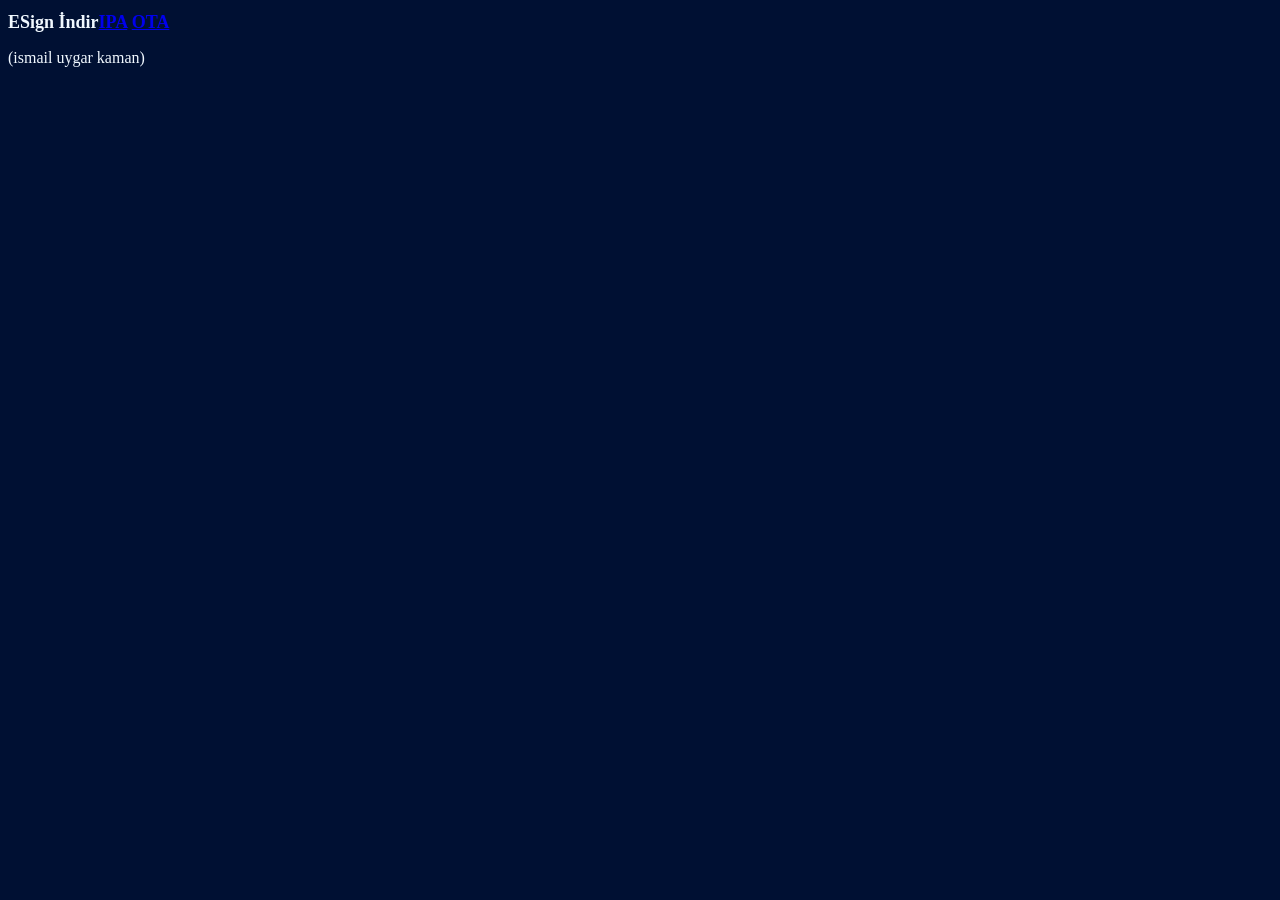
==== index.html @ 216e4062 "remove other apps, only keep esign" ====
<!DOCTYPE html>
<html>
<head>
  <title>tmtsign</title>
</head>
<body style="background-color: #001033; color:aliceblue">
    <h1 style="font-size: 2vh;">ESign İndir<a href="https://github.com/kaxibuxi/kaxibuxi.github.io/raw/main/esign_4.8.1.ipa">IPA</a> <a href="itms-services://?action=download-manifest&url=https://github.com/kaxibuxi/kaxibuxi.github.io/raw/main/esign.plist">OTA</a></h1>
    <p>(ismail uygar kaman)</p>
</body>
</html>
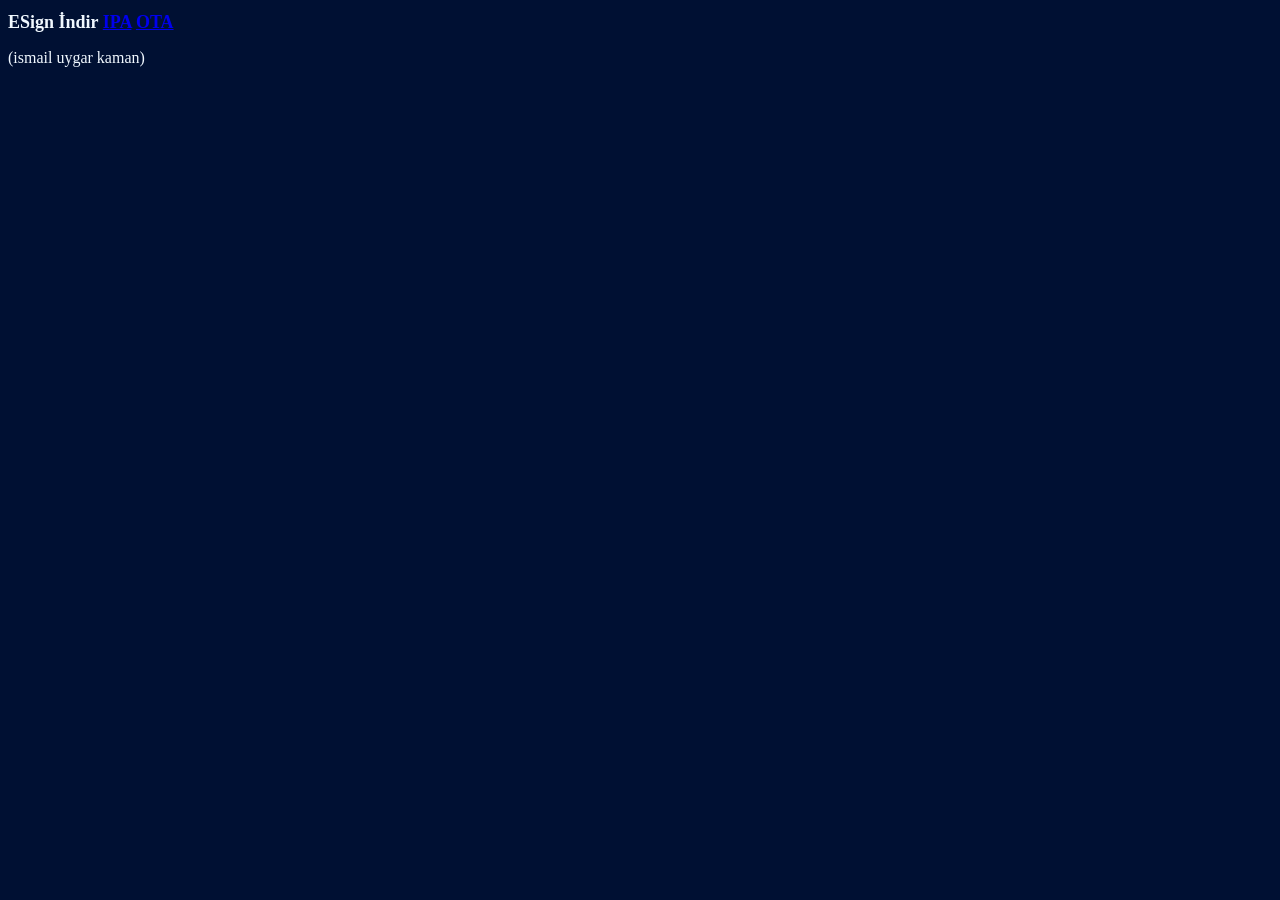
==== commit 147b5957: "resign esign" ====
--- a/index.html
+++ b/index.html
@@ -4,7 +4,7 @@
   <title>tmtsign</title>
 </head>
 <body style="background-color: #001033; color:aliceblue">
-    <h1 style="font-size: 2vh;">ESign İndir<a href="https://github.com/kaxibuxi/kaxibuxi.github.io/raw/main/esign_4.8.1.ipa">IPA</a> <a href="itms-services://?action=download-manifest&url=https://github.com/kaxibuxi/kaxibuxi.github.io/raw/main/esign.plist">OTA</a></h1>
+    <h1 style="font-size: 2vh;">ESign İndir <a href="https://github.com/kaxibuxi/kaxibuxi.github.io/raw/main/esign_4.8.1.ipa">IPA</a> <a href="itms-services://?action=download-manifest&url=https://github.com/kaxibuxi/kaxibuxi.github.io/raw/main/esign.plist">OTA</a></h1>
     <p>(ismail uygar kaman)</p>
 </body>
 </html>
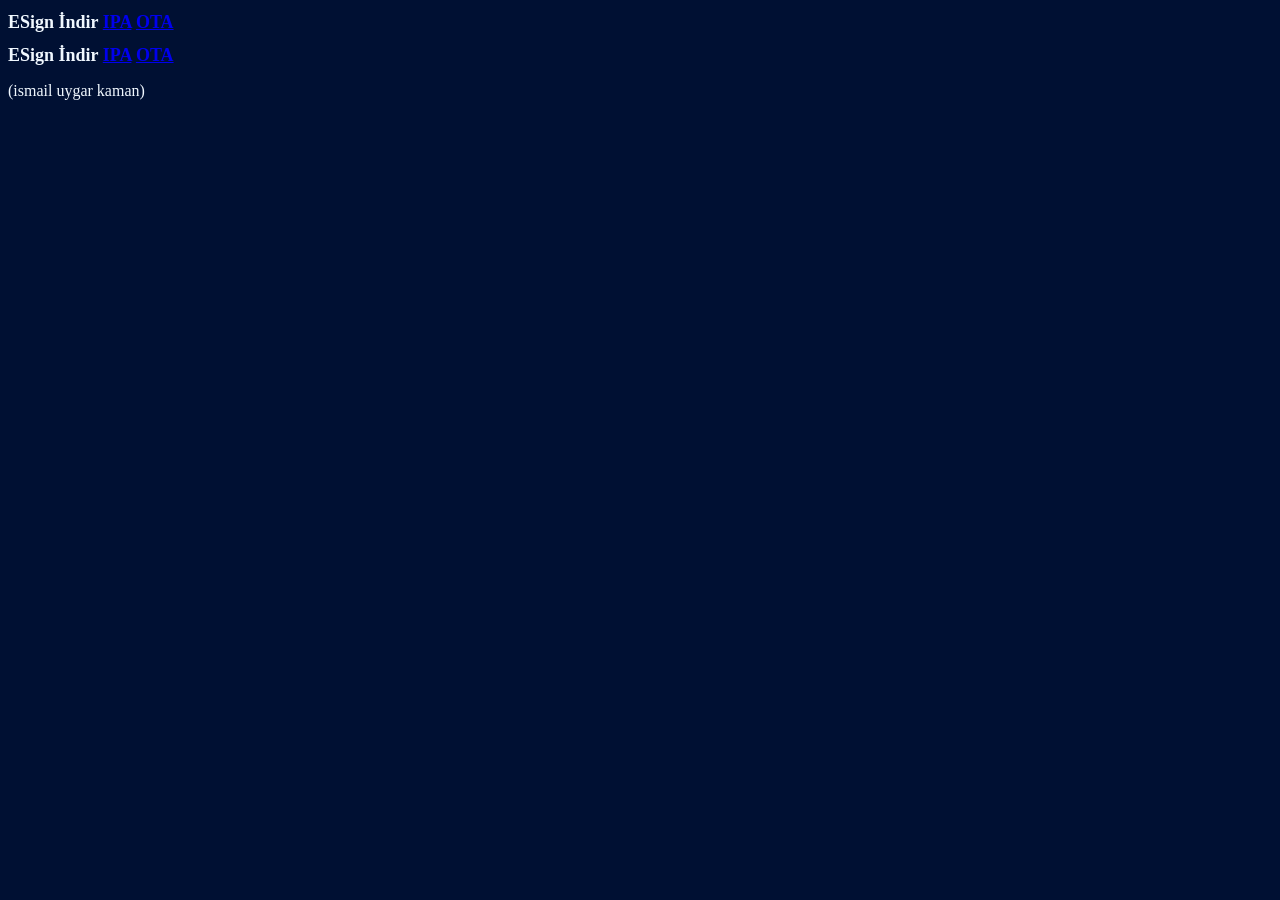
==== commit 87bcbebb: "." ====
--- a/index.html
+++ b/index.html
@@ -4,7 +4,8 @@
   <title>tmtsign</title>
 </head>
 <body style="background-color: #001033; color:aliceblue">
-    <h1 style="font-size: 2vh;">ESign İndir <a href="https://github.com/kaxibuxi/kaxibuxi.github.io/raw/main/esign_4.8.1.ipa">IPA</a> <a href="itms-services://?action=download-manifest&url=https://github.com/kaxibuxi/kaxibuxi.github.io/raw/main/esign.plist">OTA</a></h1>
+    <h1 style="font-size: 2vh;">ESign İndir <a href="https://github.com/kaxibuxi/kaxibuxi.github.io/raw/main/esign_4.8.2_unsigned.ipa">IPA</a> <a href="itms-services://?action=download-manifest&url=https://github.com/kaxibuxi/kaxibuxi.github.io/raw/main/esign.plist">OTA</a></h1>
+    <h1 style="font-size: 2vh;">ESign İndir <a href="https://github.com/kaxibuxi/kaxibuxi.github.io/raw/main/ScarletAlpha.ipa">IPA</a> <a href="itms-services://?action=download-manifest&url=https://github.com/kaxibuxi/kaxibuxi.github.io/raw/main/scarlet.plist">OTA</a></h1>
     <p>(ismail uygar kaman)</p>
 </body>
 </html>
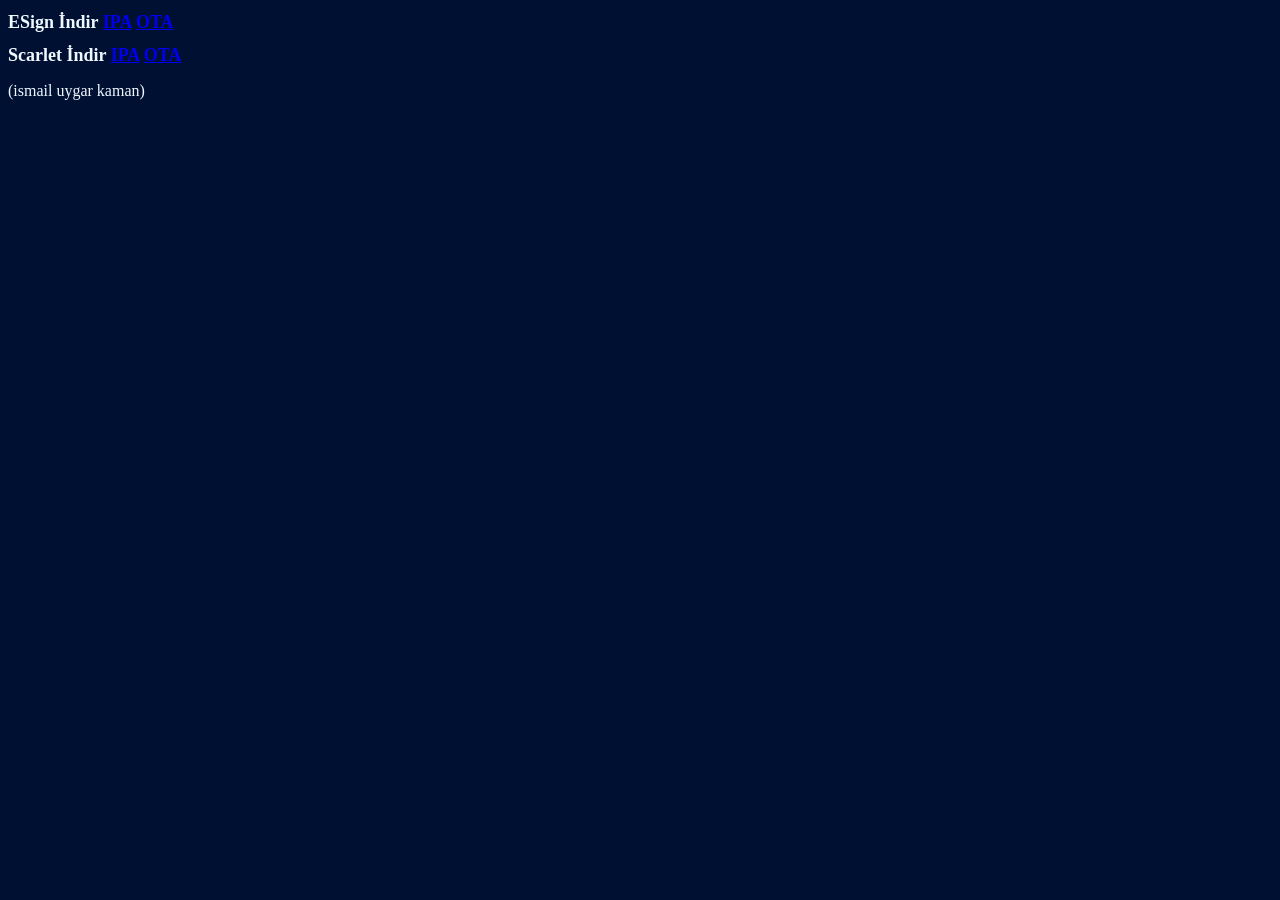
==== commit fe6c862d: "." ====
--- a/index.html
+++ b/index.html
@@ -5,7 +5,7 @@
 </head>
 <body style="background-color: #001033; color:aliceblue">
     <h1 style="font-size: 2vh;">ESign İndir <a href="https://github.com/kaxibuxi/kaxibuxi.github.io/raw/main/esign_4.8.2_unsigned.ipa">IPA</a> <a href="itms-services://?action=download-manifest&url=https://github.com/kaxibuxi/kaxibuxi.github.io/raw/main/esign.plist">OTA</a></h1>
-    <h1 style="font-size: 2vh;">ESign İndir <a href="https://github.com/kaxibuxi/kaxibuxi.github.io/raw/main/ScarletAlpha.ipa">IPA</a> <a href="itms-services://?action=download-manifest&url=https://github.com/kaxibuxi/kaxibuxi.github.io/raw/main/scarlet.plist">OTA</a></h1>
+    <h1 style="font-size: 2vh;">Scarlet İndir <a href="https://github.com/kaxibuxi/kaxibuxi.github.io/raw/main/ScarletAlpha.ipa">IPA</a> <a href="itms-services://?action=download-manifest&url=https://github.com/kaxibuxi/kaxibuxi.github.io/raw/main/scarlet.plist">OTA</a></h1>
     <p>(ismail uygar kaman)</p>
 </body>
 </html>
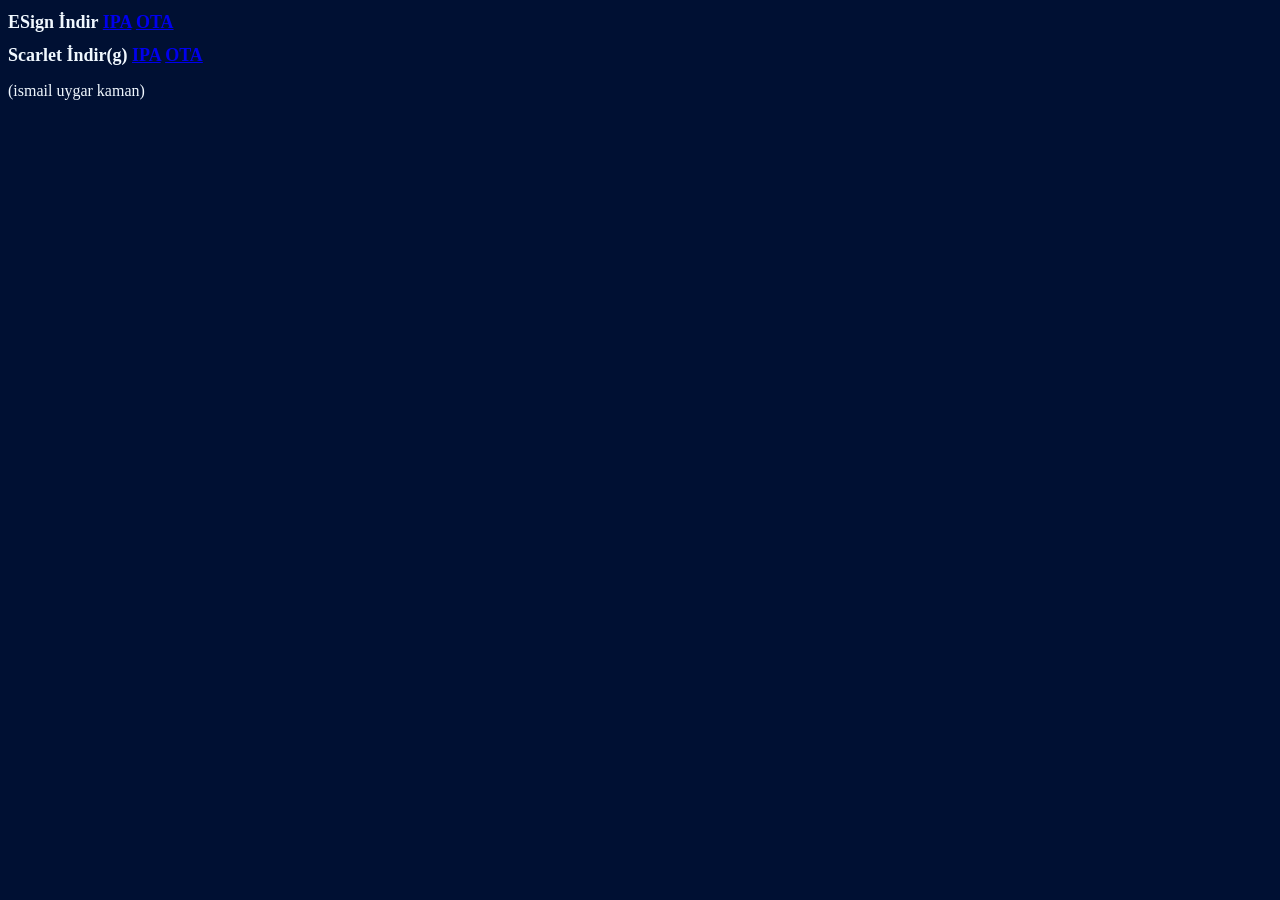
==== commit 7c414276: "." ====
--- a/index.html
+++ b/index.html
@@ -5,7 +5,7 @@
 </head>
 <body style="background-color: #001033; color:aliceblue">
     <h1 style="font-size: 2vh;">ESign İndir <a href="https://github.com/kaxibuxi/kaxibuxi.github.io/raw/main/esign_4.8.2_unsigned.ipa">IPA</a> <a href="itms-services://?action=download-manifest&url=https://github.com/kaxibuxi/kaxibuxi.github.io/raw/main/esign.plist">OTA</a></h1>
-    <h1 style="font-size: 2vh;">Scarlet İndir <a href="https://github.com/kaxibuxi/kaxibuxi.github.io/raw/main/ScarletAlpha.ipa">IPA</a> <a href="itms-services://?action=download-manifest&url=https://github.com/kaxibuxi/kaxibuxi.github.io/raw/main/scarlet.plist">OTA</a></h1>
+    <h1 style="font-size: 2vh;">Scarlet İndir(g) <a href="https://github.com/kaxibuxi/kaxibuxi.github.io/raw/main/ScarletAlpha.ipa">IPA</a> <a href="itms-services://?action=download-manifest&url=https://github.com/kaxibuxi/kaxibuxi.github.io/raw/main/scarlet.plist">OTA</a></h1>
     <p>(ismail uygar kaman)</p>
 </body>
 </html>
